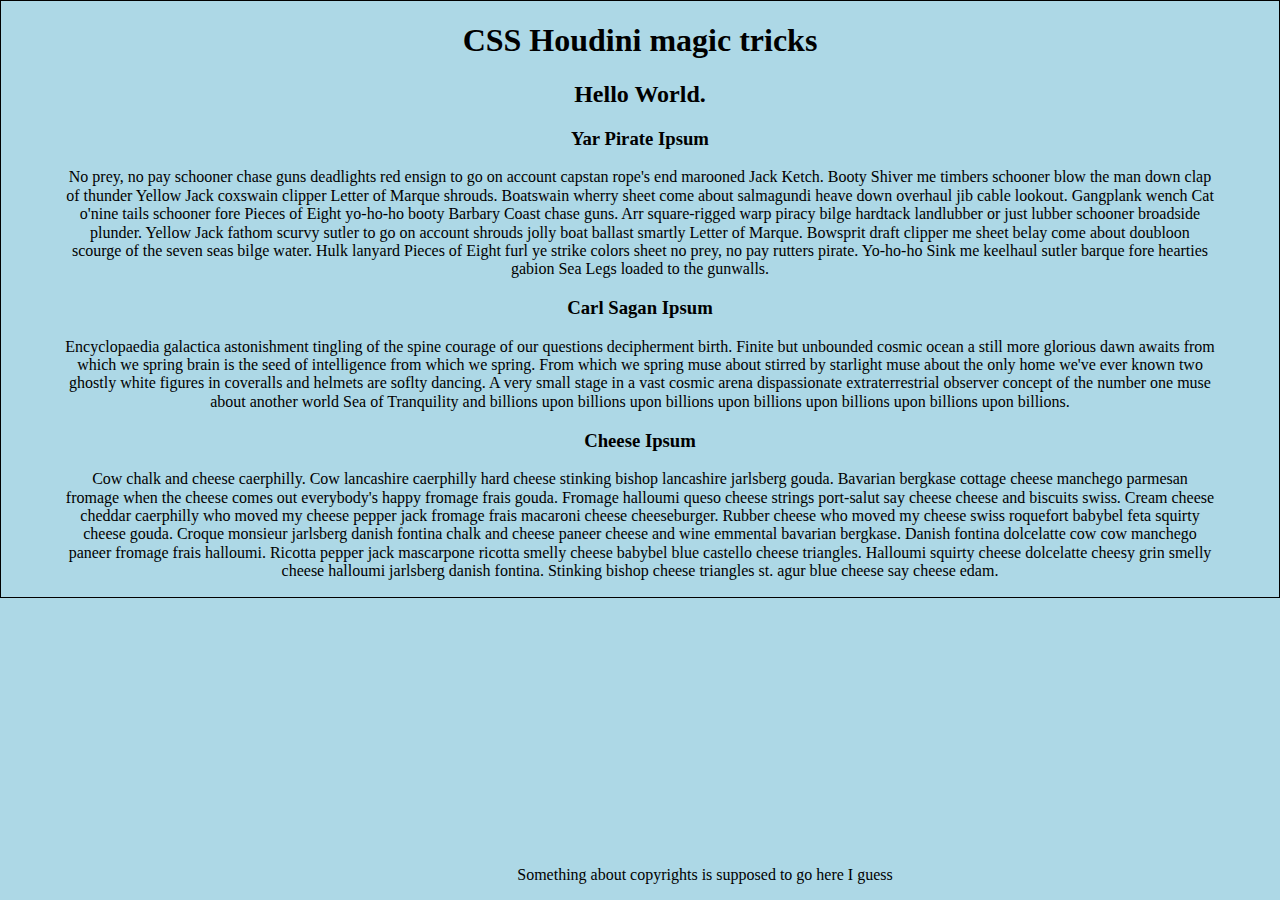
==== index.html @ 4268928d "paint worklet" ====
<!DOCTYPE html>
<html lang="en">

<head>
    <meta charset="UTF-8">
    <meta name="viewport" content="width=device-width, initial-scale=1.0">
    <meta http-equiv="X-UA-Compatible" content="ie=edge">
    <title>CSS Houdini Brown Bag</title>

    <link rel="stylesheet" type="text/css" href="assets/css/normalize.css" />
    <link rel="stylesheet" type="text/css" href="assets/css/style.css" />
</head>

<body>
    <header>
        <h1>CSS Houdini magic tricks</h1>
    </header>

    <main>

    <h2>Hello World.</h2>

    <h3 class="pirate">Yar Pirate Ipsum</h3>

    <p class="pirate">No prey, no pay schooner chase guns deadlights red ensign to go on account capstan rope's end marooned
        Jack Ketch. Booty Shiver me timbers schooner blow the man down clap of thunder Yellow Jack coxswain clipper Letter
        of Marque shrouds. Boatswain wherry sheet come about salmagundi heave down overhaul jib cable lookout. Gangplank
        wench Cat o'nine tails schooner fore Pieces of Eight yo-ho-ho booty Barbary Coast chase guns. Arr square-rigged warp
        piracy bilge hardtack landlubber or just lubber schooner broadside plunder. Yellow Jack fathom scurvy sutler to go
        on account shrouds jolly boat ballast smartly Letter of Marque. Bowsprit draft clipper me sheet belay come about
        doubloon scourge of the seven seas bilge water. Hulk lanyard Pieces of Eight furl ye strike colors sheet no prey, no
        pay rutters pirate. Yo-ho-ho Sink me keelhaul sutler barque fore hearties gabion Sea Legs loaded to the gunwalls.
    </p>

    <h3 class="sagan">Carl Sagan Ipsum</h3>

    <p class="sagan">Encyclopaedia galactica astonishment tingling of the spine courage of our questions decipherment birth.
        Finite but unbounded cosmic ocean a still more glorious dawn awaits from which we spring brain is the seed of
        intelligence from which we spring. From which we spring muse about stirred by starlight muse about the only home
        we've ever known two ghostly white figures in coveralls and helmets are soflty dancing. A very small stage in a vast
        cosmic arena dispassionate extraterrestrial observer concept of the number one muse about another world Sea of
        Tranquility and billions upon billions upon billions upon billions upon billions upon billions upon billions.</p>

    <h3 class="cheese">Cheese Ipsum</h3>

    <p class="cheese">Cow chalk and cheese caerphilly. Cow lancashire caerphilly hard cheese stinking bishop lancashire
        jarlsberg gouda. Bavarian bergkase cottage cheese manchego parmesan fromage when the cheese comes out everybody's
        happy fromage frais gouda. Fromage halloumi queso cheese strings port-salut say cheese cheese and biscuits swiss.
        Cream cheese cheddar caerphilly who moved my cheese pepper jack fromage frais macaroni cheese cheeseburger. Rubber
        cheese who moved my cheese swiss roquefort babybel feta squirty cheese gouda. Croque monsieur jarlsberg danish
        fontina chalk and cheese paneer cheese and wine emmental bavarian bergkase. Danish fontina dolcelatte cow cow
        manchego paneer fromage frais halloumi. Ricotta pepper jack mascarpone ricotta smelly cheese babybel blue castello
        cheese triangles. Halloumi squirty cheese dolcelatte cheesy grin smelly cheese halloumi jarlsberg danish fontina.
        Stinking bishop cheese triangles st. agur blue cheese say cheese edam.</p>

    </main>

    <footer>
        <p>Something about copyrights is supposed to go here I guess</p>
    </footer>


    <script type="text/javascript" src="assets/js/script.js"></script>

</body>

</html>
---- assets/css/style.css ----
body {
    text-align: center;
    margin: 0 auto;
    padding: 0 4rem;
}

footer {
    text-align: center;
    width: 100%;
    position: absolute;
    bottom: 0;
}

.pirate {
    --magic-color: lightseagreen;
    background-image: paint(Magic);
}

/* .sagan {}

.cheese {} */

.no-paintapi-support {
    background-color: lightblue;
    border: 1px solid black;
}
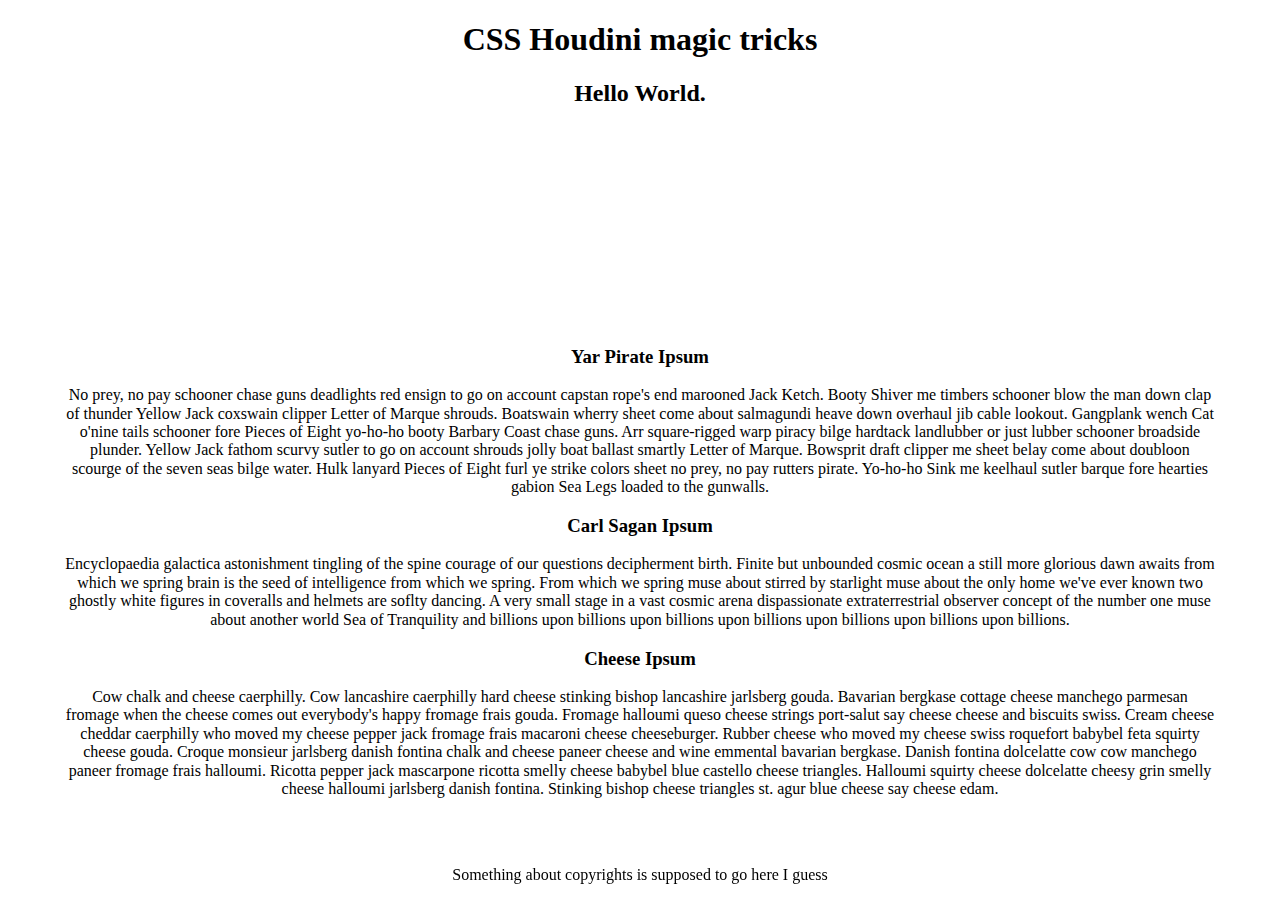
==== commit 112b4099: "pacman kind of working" ====
--- a/index.html
+++ b/index.html
@@ -16,42 +16,48 @@
         <h1>CSS Houdini magic tricks</h1>
     </header>
 
+    <section id="warning">
+        <strong>This demo requires browser support for the CSS Houdini Paint, Animation, and Layout APIs.</strong>
+    </section>
+
     <main>
 
-    <h2>Hello World.</h2>
+        <h2>Hello World.</h2>
 
-    <h3 class="pirate">Yar Pirate Ipsum</h3>
+        <section id="pacman"></section>
 
-    <p class="pirate">No prey, no pay schooner chase guns deadlights red ensign to go on account capstan rope's end marooned
-        Jack Ketch. Booty Shiver me timbers schooner blow the man down clap of thunder Yellow Jack coxswain clipper Letter
-        of Marque shrouds. Boatswain wherry sheet come about salmagundi heave down overhaul jib cable lookout. Gangplank
-        wench Cat o'nine tails schooner fore Pieces of Eight yo-ho-ho booty Barbary Coast chase guns. Arr square-rigged warp
-        piracy bilge hardtack landlubber or just lubber schooner broadside plunder. Yellow Jack fathom scurvy sutler to go
-        on account shrouds jolly boat ballast smartly Letter of Marque. Bowsprit draft clipper me sheet belay come about
-        doubloon scourge of the seven seas bilge water. Hulk lanyard Pieces of Eight furl ye strike colors sheet no prey, no
-        pay rutters pirate. Yo-ho-ho Sink me keelhaul sutler barque fore hearties gabion Sea Legs loaded to the gunwalls.
-    </p>
+        <h3 class="pirate">Yar Pirate Ipsum</h3>
 
-    <h3 class="sagan">Carl Sagan Ipsum</h3>
+        <p class="pirate">No prey, no pay schooner chase guns deadlights red ensign to go on account capstan rope's end marooned
+            Jack Ketch. Booty Shiver me timbers schooner blow the man down clap of thunder Yellow Jack coxswain clipper Letter
+            of Marque shrouds. Boatswain wherry sheet come about salmagundi heave down overhaul jib cable lookout. Gangplank
+            wench Cat o'nine tails schooner fore Pieces of Eight yo-ho-ho booty Barbary Coast chase guns. Arr square-rigged warp
+            piracy bilge hardtack landlubber or just lubber schooner broadside plunder. Yellow Jack fathom scurvy sutler to go
+            on account shrouds jolly boat ballast smartly Letter of Marque. Bowsprit draft clipper me sheet belay come about
+            doubloon scourge of the seven seas bilge water. Hulk lanyard Pieces of Eight furl ye strike colors sheet no prey, no
+            pay rutters pirate. Yo-ho-ho Sink me keelhaul sutler barque fore hearties gabion Sea Legs loaded to the gunwalls.
+        </p>
 
-    <p class="sagan">Encyclopaedia galactica astonishment tingling of the spine courage of our questions decipherment birth.
-        Finite but unbounded cosmic ocean a still more glorious dawn awaits from which we spring brain is the seed of
-        intelligence from which we spring. From which we spring muse about stirred by starlight muse about the only home
-        we've ever known two ghostly white figures in coveralls and helmets are soflty dancing. A very small stage in a vast
-        cosmic arena dispassionate extraterrestrial observer concept of the number one muse about another world Sea of
-        Tranquility and billions upon billions upon billions upon billions upon billions upon billions upon billions.</p>
+        <h3 class="sagan">Carl Sagan Ipsum</h3>
 
-    <h3 class="cheese">Cheese Ipsum</h3>
+        <p class="sagan">Encyclopaedia galactica astonishment tingling of the spine courage of our questions decipherment birth.
+            Finite but unbounded cosmic ocean a still more glorious dawn awaits from which we spring brain is the seed of
+            intelligence from which we spring. From which we spring muse about stirred by starlight muse about the only home
+            we've ever known two ghostly white figures in coveralls and helmets are soflty dancing. A very small stage in a vast
+            cosmic arena dispassionate extraterrestrial observer concept of the number one muse about another world Sea of
+            Tranquility and billions upon billions upon billions upon billions upon billions upon billions upon billions.</p>
 
-    <p class="cheese">Cow chalk and cheese caerphilly. Cow lancashire caerphilly hard cheese stinking bishop lancashire
-        jarlsberg gouda. Bavarian bergkase cottage cheese manchego parmesan fromage when the cheese comes out everybody's
-        happy fromage frais gouda. Fromage halloumi queso cheese strings port-salut say cheese cheese and biscuits swiss.
-        Cream cheese cheddar caerphilly who moved my cheese pepper jack fromage frais macaroni cheese cheeseburger. Rubber
-        cheese who moved my cheese swiss roquefort babybel feta squirty cheese gouda. Croque monsieur jarlsberg danish
-        fontina chalk and cheese paneer cheese and wine emmental bavarian bergkase. Danish fontina dolcelatte cow cow
-        manchego paneer fromage frais halloumi. Ricotta pepper jack mascarpone ricotta smelly cheese babybel blue castello
-        cheese triangles. Halloumi squirty cheese dolcelatte cheesy grin smelly cheese halloumi jarlsberg danish fontina.
-        Stinking bishop cheese triangles st. agur blue cheese say cheese edam.</p>
+        <h3 class="cheese">Cheese Ipsum</h3>
+
+        <p class="cheese">Cow chalk and cheese caerphilly. Cow lancashire caerphilly hard cheese stinking bishop lancashire
+            jarlsberg gouda. Bavarian bergkase cottage cheese manchego parmesan fromage when the cheese comes out everybody's
+            happy fromage frais gouda. Fromage halloumi queso cheese strings port-salut say cheese cheese and biscuits swiss.
+            Cream cheese cheddar caerphilly who moved my cheese pepper jack fromage frais macaroni cheese cheeseburger. Rubber
+            cheese who moved my cheese swiss roquefort babybel feta squirty cheese gouda. Croque monsieur jarlsberg danish
+            fontina chalk and cheese paneer cheese and wine emmental bavarian bergkase. Danish fontina dolcelatte cow cow
+            manchego paneer fromage frais halloumi. Ricotta pepper jack mascarpone ricotta smelly cheese babybel blue castello
+            cheese triangles. Halloumi squirty cheese dolcelatte cheesy grin smelly cheese halloumi jarlsberg danish fontina.
+            Stinking bishop cheese triangles st. agur blue cheese say cheese edam.</p>
 
     </main>
 
--- a/assets/css/style.css
+++ b/assets/css/style.css
@@ -5,22 +5,30 @@
 }
 
 footer {
-    text-align: center;
+    position: fixed;
+    bottom: 0;
+    left: 0;
+    right: 0;
     width: 100%;
-    position: absolute;
-    bottom: 0;
+    margin: 0 auto;
 }
 
-.pirate {
-    --magic-color: lightseagreen;
-    background-image: paint(Magic);
+#pacman {
+    height: 200px;
+    width: auto;
+    text-align: center;
+    --magic-color-one: lightseagreen;
+    --magic-color-two: khaki;
 }
 
-/* .sagan {}
+#warning {
+    display: none;
+    padding: 1rem;
+    margin: 1rem auto;
+    background-color: orange;
+    border: 2px solid black;
+}
 
-.cheese {} */
-
-.no-paintapi-support {
-    background-color: lightblue;
-    border: 1px solid black;
+.no-paintapi-support #warning {
+    display: block;
 }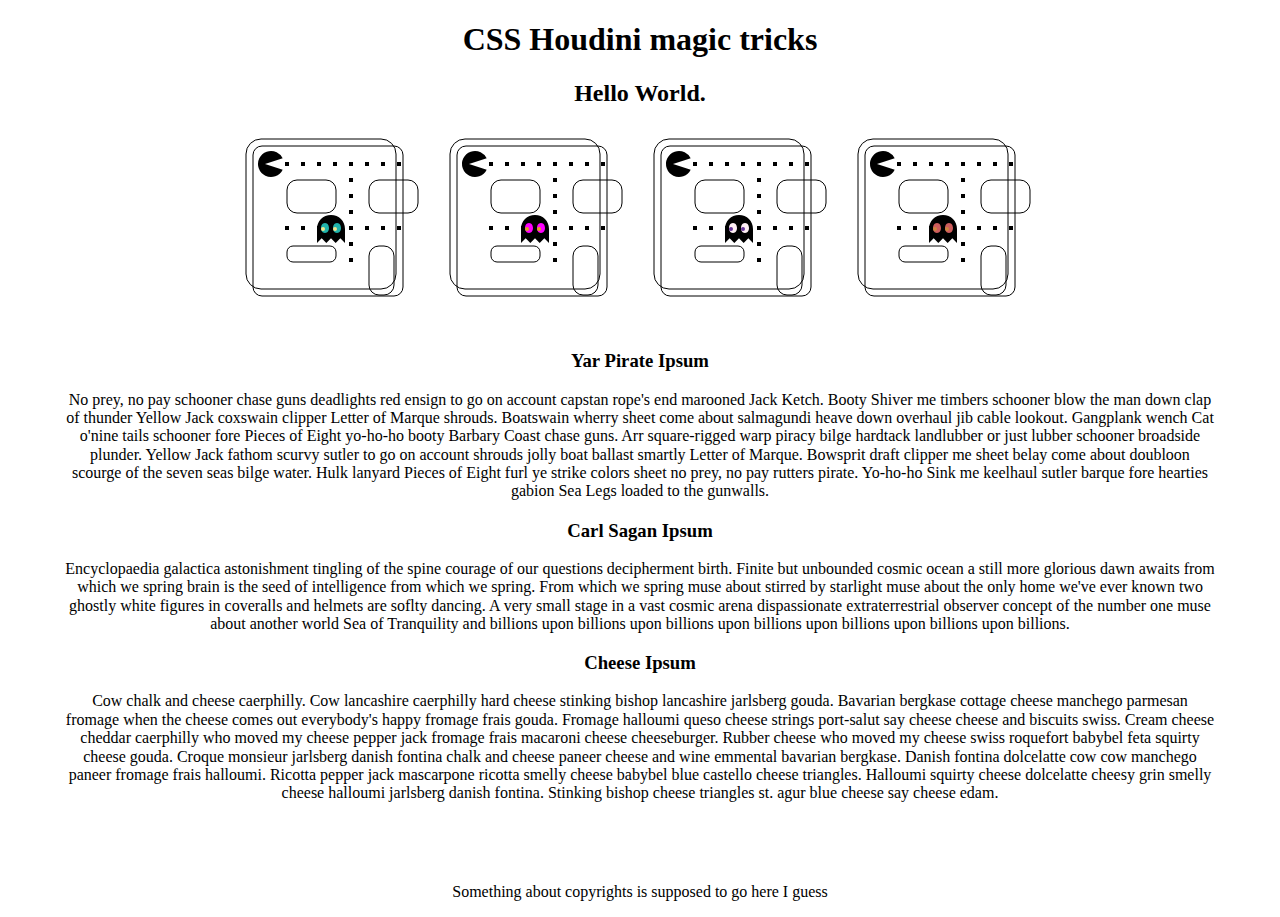
==== commit b43ce895: "pacman colors" ====
--- a/index.html
+++ b/index.html
@@ -24,7 +24,10 @@
 
         <h2>Hello World.</h2>
 
-        <section id="pacman"></section>
+        <section class="pacman" id="p1"></section>
+        <section class="pacman" id="p2"></section>
+        <section class="pacman" id="p3"></section>
+        <section class="pacman" id="p4"></section>
 
         <h3 class="pirate">Yar Pirate Ipsum</h3>
 
--- a/assets/css/style.css
+++ b/assets/css/style.css
@@ -5,21 +5,38 @@
 }
 
 footer {
-    position: fixed;
-    bottom: 0;
-    left: 0;
-    right: 0;
+    margin: 5rem auto 0;
     width: 100%;
-    margin: 0 auto;
 }
 
-#pacman {
+.pacman {
     height: 200px;
-    width: auto;
+    width: 200px;
+    display: inline-block;
     text-align: center;
+    background-image: paint(Pacman);
+}
+
+#p1 {
     --magic-color-one: lightseagreen;
     --magic-color-two: khaki;
 }
+
+#p2 {
+    --magic-color-one: fuchsia;
+    --magic-color-two: goldenrod;
+}
+
+#p3 {
+    --magic-color-one: lavenderblush;
+    --magic-color-two: rebeccapurple;
+}
+
+#p4 {
+    --magic-color-one: indianred;
+    --magic-color-two: peru;
+}
+
 
 #warning {
     display: none;
@@ -29,6 +46,8 @@
     border: 2px solid black;
 }
 
-.no-paintapi-support #warning {
+.no-paintapi-support #warning,
+.no-animationapi-support #warning,
+.no-layoutapi-support #warning {
     display: block;
 }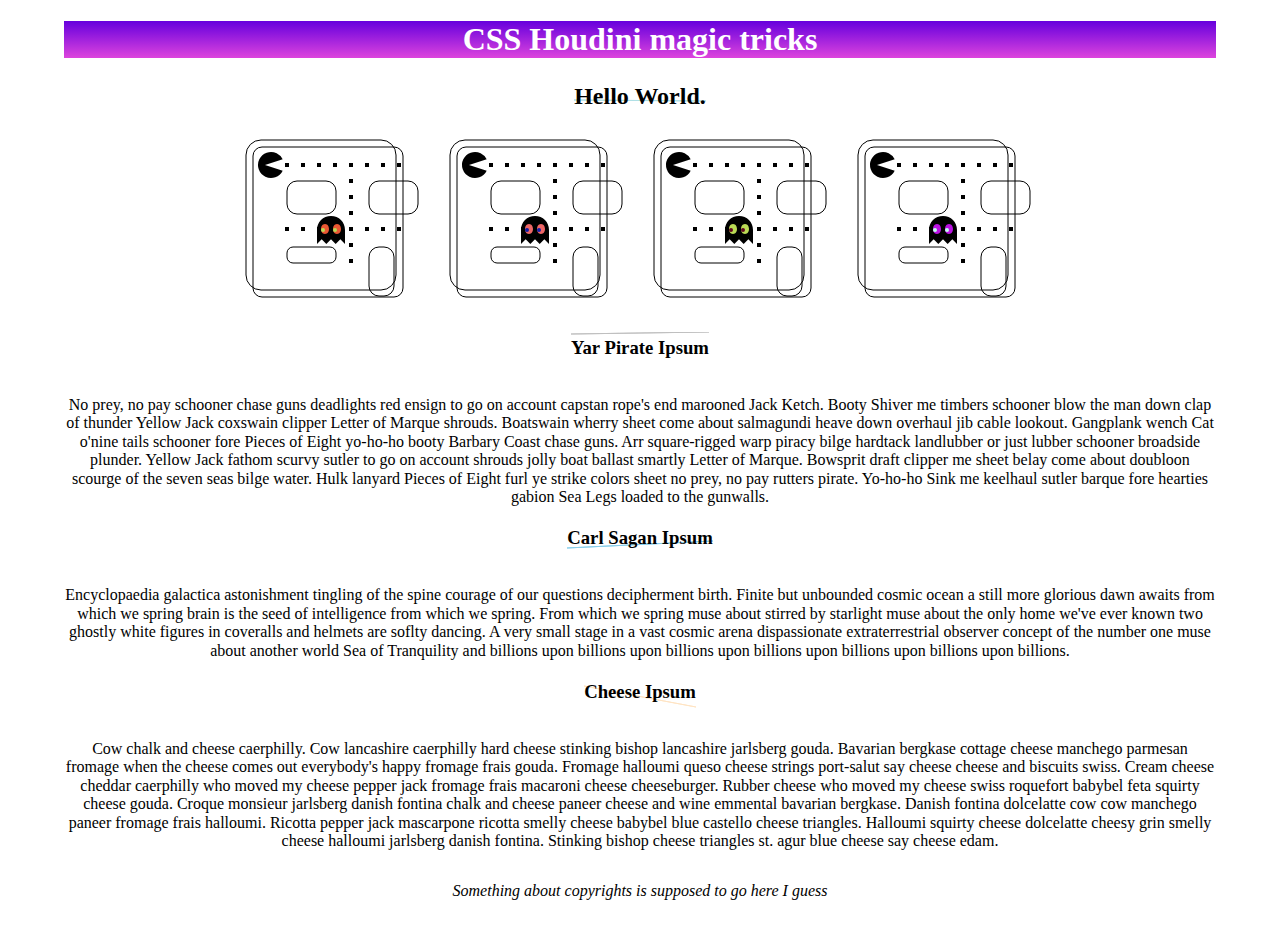
==== commit dd6f4101: "lines" ====
--- a/index.html
+++ b/index.html
@@ -13,11 +13,11 @@
 
 <body>
     <header>
-        <h1>CSS Houdini magic tricks</h1>
+        <h1 id="page-title">CSS Houdini magic tricks</h1>
     </header>
 
     <section id="warning">
-        <strong>This demo requires browser support for the CSS Houdini Paint, Animation, and Layout APIs.</strong>
+        <strong>This demo requires browser support for CSS Houdini APIs</strong>
     </section>
 
     <main>
--- a/assets/css/style.css
+++ b/assets/css/style.css
@@ -1,12 +1,23 @@
+html {
+    position: relative;
+    min-height: 100%;
+}
+
 body {
     text-align: center;
-    margin: 0 auto;
+    margin: 0 auto 5rem;
     padding: 0 4rem;
+    min-height: 100%;
 }
 
 footer {
-    margin: 5rem auto 0;
+    height: 4rem;
+    margin-top: 1rem;
     width: 100%;
+    font-style: italic;
+    position: absolute;
+    bottom: 0;
+    left: 0;
 }
 
 .pacman {
@@ -18,36 +29,76 @@
 }
 
 #p1 {
-    --magic-color-one: lightseagreen;
-    --magic-color-two: khaki;
+    --pacman-color-one: #ea5732;
+    --pacman-color-two: #bada55;
 }
 
 #p2 {
-    --magic-color-one: fuchsia;
-    --magic-color-two: goldenrod;
+    --pacman-color-one: #e66;
+    --pacman-color-two: #101ca7;
 }
 
 #p3 {
-    --magic-color-one: lavenderblush;
-    --magic-color-two: rebeccapurple;
+    --pacman-color-one: #bada55;
+    --pacman-color-two: #60061e;
 }
 
 #p4 {
-    --magic-color-one: indianred;
-    --magic-color-two: peru;
+    --pacman-color-one: #ba11e2;
+    --pacman-color-two: #c0ffee;
 }
 
+#page-title {
+    color: white;
+    --hover: #D4D;
+    background: linear-gradient(#60D, var(--hover));
+    transition: --hover 2s;
+}
+
+#page-title:hover {
+    --hover: #666;
+}
+
+h2,
+h3 {
+    width: max-content;
+    line-height: 2rem;
+    padding-bottom: 1rem;
+    margin: 0 auto;
+}
+
+h2 {
+    --line-color: powderblue;
+    --line-width: 20px;
+    background-image: paint(HeadingUnderline);
+}
+
+h3.pirate {
+    --line-width: 10px;
+    --line-color: silver;
+    background-image: paint(HeadingUnderline);
+}
+
+h3.sagan {
+    --line-width: 8px;
+    --line-color: skyblue;
+    background-image: paint(HeadingUnderline);
+}
+
+h3.cheese {
+    --line-width: 5px;
+    --line-color: bisque;
+    background-image: paint(HeadingUnderline);
+}
 
 #warning {
     display: none;
     padding: 1rem;
     margin: 1rem auto;
-    background-color: orange;
-    border: 2px solid black;
+    background-color: #F81;
+    border: 2px solid #101;
 }
 
-.no-paintapi-support #warning,
-.no-animationapi-support #warning,
-.no-layoutapi-support #warning {
+.no-houdini-support #warning {
     display: block;
 }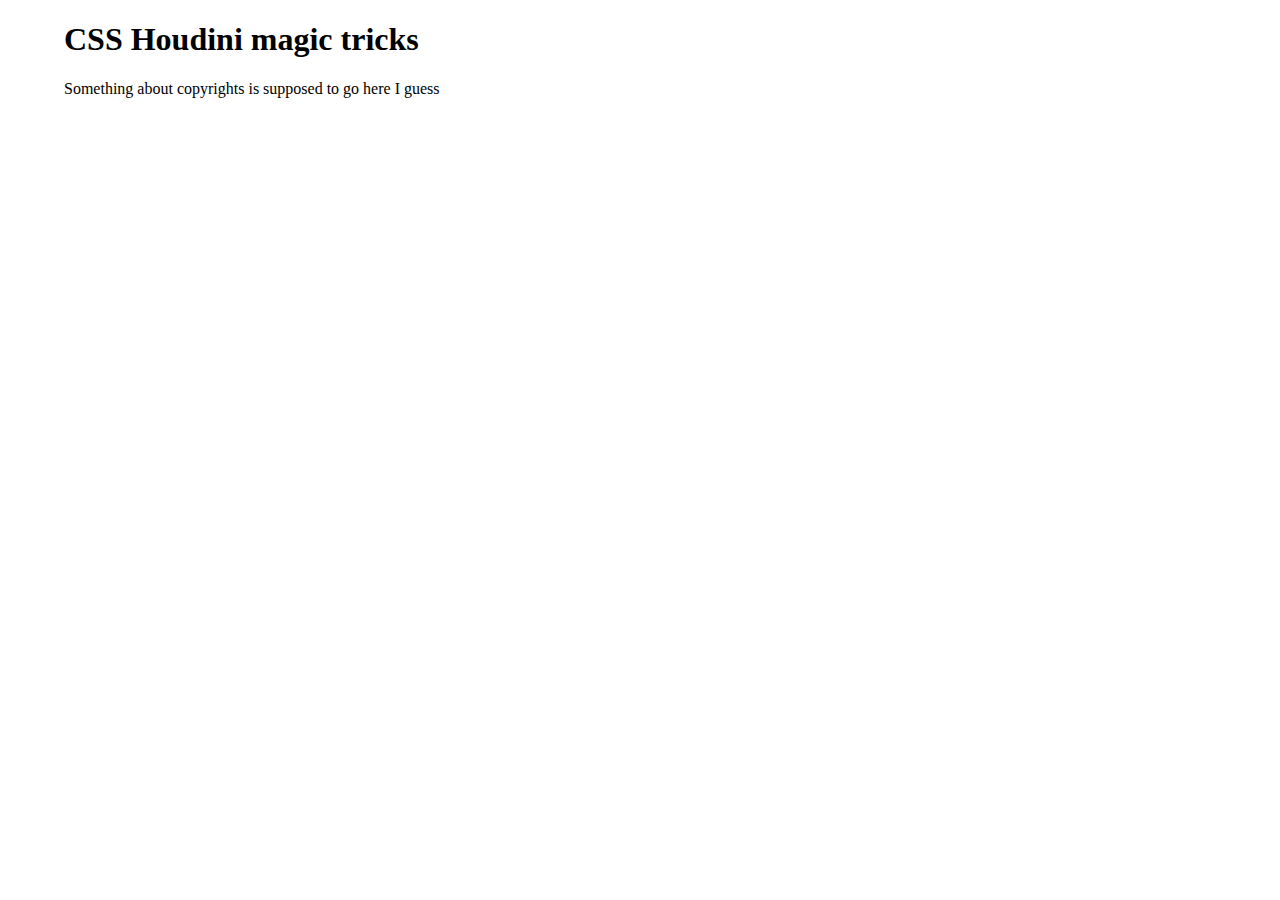
==== commit d520a36d: "gitignore" ====
--- a/index.html
+++ b/index.html
@@ -1,6 +1,5 @@
 <!DOCTYPE html>
 <html lang="en">
-
 <head>
     <meta charset="UTF-8">
     <meta name="viewport" content="width=device-width, initial-scale=1.0">
@@ -13,54 +12,11 @@
 
 <body>
     <header>
-        <h1 id="page-title">CSS Houdini magic tricks</h1>
+        <h1>CSS Houdini magic tricks</h1>
     </header>
-
-    <section id="warning">
-        <strong>This demo requires browser support for CSS Houdini APIs</strong>
-    </section>
 
     <main>
 
-        <h2>Hello World.</h2>
-
-        <section class="pacman" id="p1"></section>
-        <section class="pacman" id="p2"></section>
-        <section class="pacman" id="p3"></section>
-        <section class="pacman" id="p4"></section>
-
-        <h3 class="pirate">Yar Pirate Ipsum</h3>
-
-        <p class="pirate">No prey, no pay schooner chase guns deadlights red ensign to go on account capstan rope's end marooned
-            Jack Ketch. Booty Shiver me timbers schooner blow the man down clap of thunder Yellow Jack coxswain clipper Letter
-            of Marque shrouds. Boatswain wherry sheet come about salmagundi heave down overhaul jib cable lookout. Gangplank
-            wench Cat o'nine tails schooner fore Pieces of Eight yo-ho-ho booty Barbary Coast chase guns. Arr square-rigged warp
-            piracy bilge hardtack landlubber or just lubber schooner broadside plunder. Yellow Jack fathom scurvy sutler to go
-            on account shrouds jolly boat ballast smartly Letter of Marque. Bowsprit draft clipper me sheet belay come about
-            doubloon scourge of the seven seas bilge water. Hulk lanyard Pieces of Eight furl ye strike colors sheet no prey, no
-            pay rutters pirate. Yo-ho-ho Sink me keelhaul sutler barque fore hearties gabion Sea Legs loaded to the gunwalls.
-        </p>
-
-        <h3 class="sagan">Carl Sagan Ipsum</h3>
-
-        <p class="sagan">Encyclopaedia galactica astonishment tingling of the spine courage of our questions decipherment birth.
-            Finite but unbounded cosmic ocean a still more glorious dawn awaits from which we spring brain is the seed of
-            intelligence from which we spring. From which we spring muse about stirred by starlight muse about the only home
-            we've ever known two ghostly white figures in coveralls and helmets are soflty dancing. A very small stage in a vast
-            cosmic arena dispassionate extraterrestrial observer concept of the number one muse about another world Sea of
-            Tranquility and billions upon billions upon billions upon billions upon billions upon billions upon billions.</p>
-
-        <h3 class="cheese">Cheese Ipsum</h3>
-
-        <p class="cheese">Cow chalk and cheese caerphilly. Cow lancashire caerphilly hard cheese stinking bishop lancashire
-            jarlsberg gouda. Bavarian bergkase cottage cheese manchego parmesan fromage when the cheese comes out everybody's
-            happy fromage frais gouda. Fromage halloumi queso cheese strings port-salut say cheese cheese and biscuits swiss.
-            Cream cheese cheddar caerphilly who moved my cheese pepper jack fromage frais macaroni cheese cheeseburger. Rubber
-            cheese who moved my cheese swiss roquefort babybel feta squirty cheese gouda. Croque monsieur jarlsberg danish
-            fontina chalk and cheese paneer cheese and wine emmental bavarian bergkase. Danish fontina dolcelatte cow cow
-            manchego paneer fromage frais halloumi. Ricotta pepper jack mascarpone ricotta smelly cheese babybel blue castello
-            cheese triangles. Halloumi squirty cheese dolcelatte cheesy grin smelly cheese halloumi jarlsberg danish fontina.
-            Stinking bishop cheese triangles st. agur blue cheese say cheese edam.</p>
 
     </main>
 
@@ -69,8 +25,10 @@
     </footer>
 
 
+
+
+
     <script type="text/javascript" src="assets/js/script.js"></script>
 
 </body>
-
 </html>--- a/assets/css/style.css
+++ b/assets/css/style.css
@@ -1,104 +1,3 @@
-html {
-    position: relative;
-    min-height: 100%;
-}
-
 body {
-    text-align: center;
-    margin: 0 auto 5rem;
     padding: 0 4rem;
-    min-height: 100%;
-}
-
-footer {
-    height: 4rem;
-    margin-top: 1rem;
-    width: 100%;
-    font-style: italic;
-    position: absolute;
-    bottom: 0;
-    left: 0;
-}
-
-.pacman {
-    height: 200px;
-    width: 200px;
-    display: inline-block;
-    text-align: center;
-    background-image: paint(Pacman);
-}
-
-#p1 {
-    --pacman-color-one: #ea5732;
-    --pacman-color-two: #bada55;
-}
-
-#p2 {
-    --pacman-color-one: #e66;
-    --pacman-color-two: #101ca7;
-}
-
-#p3 {
-    --pacman-color-one: #bada55;
-    --pacman-color-two: #60061e;
-}
-
-#p4 {
-    --pacman-color-one: #ba11e2;
-    --pacman-color-two: #c0ffee;
-}
-
-#page-title {
-    color: white;
-    --hover: #D4D;
-    background: linear-gradient(#60D, var(--hover));
-    transition: --hover 2s;
-}
-
-#page-title:hover {
-    --hover: #666;
-}
-
-h2,
-h3 {
-    width: max-content;
-    line-height: 2rem;
-    padding-bottom: 1rem;
-    margin: 0 auto;
-}
-
-h2 {
-    --line-color: powderblue;
-    --line-width: 20px;
-    background-image: paint(HeadingUnderline);
-}
-
-h3.pirate {
-    --line-width: 10px;
-    --line-color: silver;
-    background-image: paint(HeadingUnderline);
-}
-
-h3.sagan {
-    --line-width: 8px;
-    --line-color: skyblue;
-    background-image: paint(HeadingUnderline);
-}
-
-h3.cheese {
-    --line-width: 5px;
-    --line-color: bisque;
-    background-image: paint(HeadingUnderline);
-}
-
-#warning {
-    display: none;
-    padding: 1rem;
-    margin: 1rem auto;
-    background-color: #F81;
-    border: 2px solid #101;
-}
-
-.no-houdini-support #warning {
-    display: block;
 }